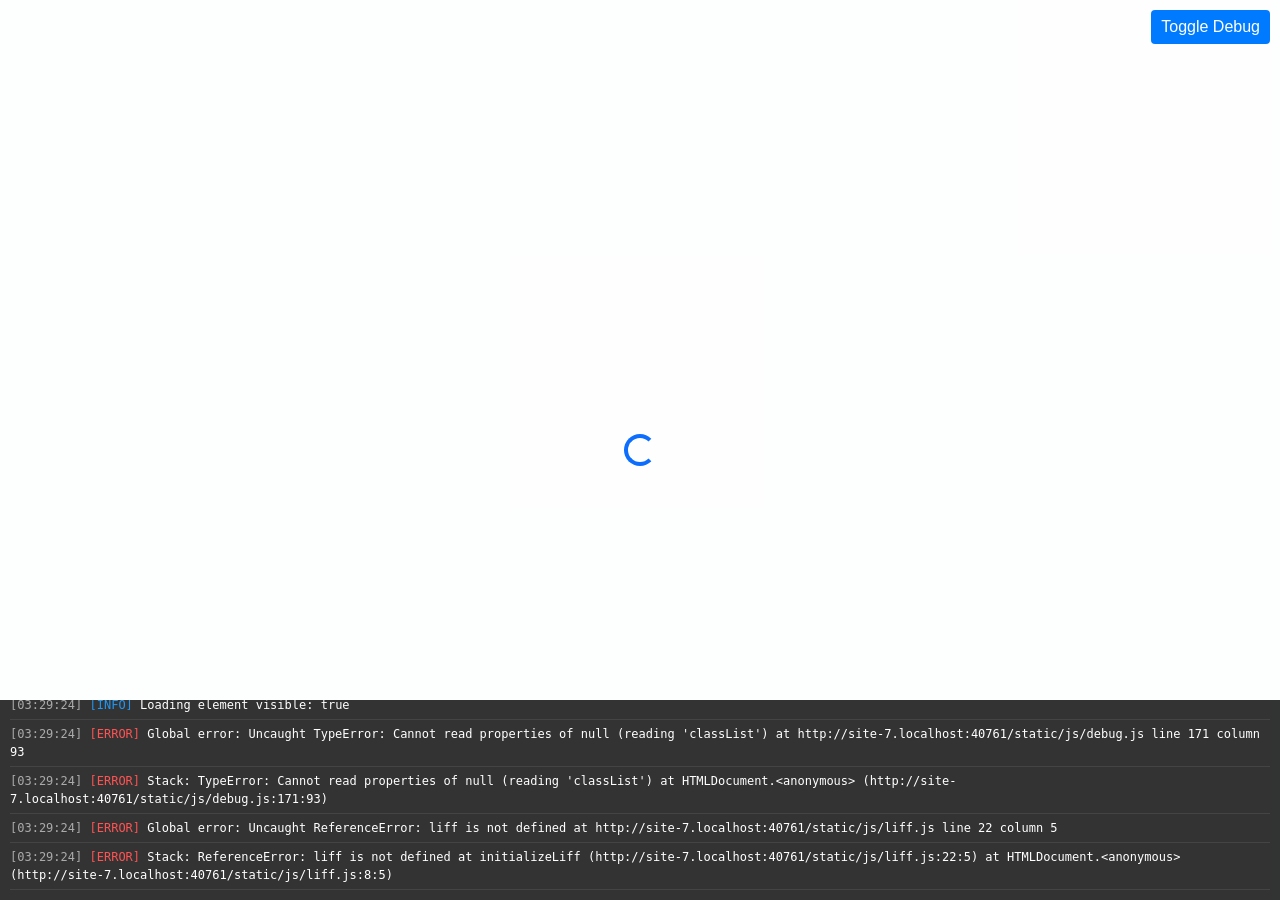
==== templates/admin.html @ e3177b23 "first commit" ====
<!DOCTYPE html>
<html lang="ja">
<head>
    <meta charset="UTF-8">
    <meta name="viewport" content="width=device-width, initial-scale=1.0">
    <title>こども食堂アンケート - 管理画面</title>
    <link href="https://cdn.jsdelivr.net/npm/bootstrap@5.3.0/dist/css/bootstrap.min.css" rel="stylesheet">
    <link rel="stylesheet" href="/static/css/style.css">
    <!-- LIFF SDK -->
    <script charset="utf-8" src="https://static.line-scdn.net/liff/edge/2/sdk.js"></script>
</head>
<body>
    <div class="container">
        <div id="loading" class="d-flex justify-content-center align-items-center vh-100">
            <div class="spinner-border text-primary" role="status">
                <span class="visually-hidden">Loading...</span>
            </div>
        </div>

        <!-- Admin Authentication -->
        <div id="admin-auth" class="mt-4 d-none">
            <h2 class="mb-4">管理者認証</h2>
            <div class="alert alert-info">
                このページは管理者専用です。管理者として認証されていない場合はアクセスできません。
            </div>
            <div id="auth-message"></div>
        </div>

        <!-- Admin Panel -->
        <div id="admin-panel" class="mt-4 d-none">
            <h2 class="mb-4">管理画面</h2>
            
            <ul class="nav nav-tabs mb-4" id="adminTabs" role="tablist">
                <li class="nav-item" role="presentation">
                    <button class="nav-link active" id="shokudo-tab" data-bs-toggle="tab" data-bs-target="#shokudo" type="button" role="tab" aria-controls="shokudo" aria-selected="true">こども食堂管理</button>
                </li>
                <li class="nav-item" role="presentation">
                    <button class="nav-link" id="question-tab" data-bs-toggle="tab" data-bs-target="#question" type="button" role="tab" aria-controls="question" aria-selected="false">質問設定</button>
                </li>
                <li class="nav-item" role="presentation">
                    <button class="nav-link" id="color-tab" data-bs-toggle="tab" data-bs-target="#color" type="button" role="tab" aria-controls="color" aria-selected="false">色設定</button>
                </li>
            </ul>
            
            <div class="tab-content" id="adminTabContent">
                <!-- こども食堂管理 -->
                <div class="tab-pane fade show active" id="shokudo" role="tabpanel" aria-labelledby="shokudo-tab">
                    <h3 class="mb-3">こども食堂登録</h3>
                    <form id="shokudo-form">
                        <div class="mb-3">
                            <label for="shokudoName" class="form-label">こども食堂名</label>
                            <input type="text" class="form-control" id="shokudoName" name="shokudoName" required>
                        </div>
                        <div class="mb-3">
                            <label for="address" class="form-label">住所</label>
                            <input type="text" class="form-control" id="address" name="address">
                        </div>
                        <div class="row mb-3">
                            <div class="col">
                                <label for="latitude" class="form-label">緯度</label>
                                <input type="text" class="form-control" id="latitude" name="latitude">
                            </div>
                            <div class="col">
                                <label for="longitude" class="form-label">経度</label>
                                <input type="text" class="form-control" id="longitude" name="longitude">
                            </div>
                        </div>
                        <button type="submit" class="btn btn-primary">登録する</button>
                    </form>
                    
                    <hr class="my-4">
                    
                    <h3 class="mb-3">こども食堂一覧</h3>
                    <div class="table-responsive">
                        <table class="table table-striped">
                            <thead>
                                <tr>
                                    <th>ID</th>
                                    <th>名前</th>
                                    <th>住所</th>
                                    <th>操作</th>
                                </tr>
                            </thead>
                            <tbody id="shokudo-list">
                                <!-- Will be populated dynamically -->
                            </tbody>
                        </table>
                    </div>
                </div>
                
                <!-- 質問設定 -->
                <div class="tab-pane fade" id="question" role="tabpanel" aria-labelledby="question-tab">
                    <h3 class="mb-3">質問と回答設定</h3>
                    <form id="question-form">
                        <div class="mb-3">
                            <label for="questionShokudoId" class="form-label">こども食堂</label>
                            <select class="form-select" id="questionShokudoId" name="questionShokudoId" required>
                                <option value="" selected disabled>選択してください</option>
                                <!-- Will be populated dynamically -->
                            </select>
                        </div>
                        <div class="mb-3">
                            <label for="questionText" class="form-label">質問文</label>
                            <input type="text" class="form-control" id="questionText" name="questionText" required>
                        </div>
                        <div class="card mb-3">
                            <div class="card-header">回答選択肢（各象限に割り当てる回答）</div>
                            <div class="card-body">
                                <div class="row mb-3">
                                    <div class="col-6">
                                        <label for="quadrantUL" class="form-label">左上</label>
                                        <input type="text" class="form-control" id="quadrantUL" name="quadrantUL" required>
                                    </div>
                                    <div class="col-6">
                                        <label for="quadrantUR" class="form-label">右上</label>
                                        <input type="text" class="form-control" id="quadrantUR" name="quadrantUR" required>
                                    </div>
                                </div>
                                <div class="row">
                                    <div class="col-6">
                                        <label for="quadrantLL" class="form-label">左下</label>
                                        <input type="text" class="form-control" id="quadrantLL" name="quadrantLL" required>
                                    </div>
                                    <div class="col-6">
                                        <label for="quadrantLR" class="form-label">右下</label>
                                        <input type="text" class="form-control" id="quadrantLR" name="quadrantLR" required>
                                    </div>
                                </div>
                            </div>
                        </div>
                        <button type="submit" class="btn btn-primary">設定を保存</button>
                    </form>
                    
                    <hr class="my-4">
                    
                    <h3 class="mb-3">現在の設定</h3>
                    <div class="mb-3">
                        <label for="currentQuestionShokudoId" class="form-label">こども食堂</label>
                        <select class="form-select" id="currentQuestionShokudoId">
                            <option value="" selected disabled>選択してください</option>
                            <!-- Will be populated dynamically -->
                        </select>
                    </div>
                    <div id="current-question-settings" class="d-none">
                        <div class="card">
                            <div class="card-header">質問設定</div>
                            <div class="card-body">
                                <h5 class="card-title" id="current-question-text"></h5>
                                <div class="row">
                                    <div class="col-6 text-center border-end border-bottom p-2">
                                        <div id="current-quadrant-ul"></div>
                                    </div>
                                    <div class="col-6 text-center border-bottom p-2">
                                        <div id="current-quadrant-ur"></div>
                                    </div>
                                    <div class="col-6 text-center border-end p-2">
                                        <div id="current-quadrant-ll"></div>
                                    </div>
                                    <div class="col-6 text-center p-2">
                                        <div id="current-quadrant-lr"></div>
                                    </div>
                                </div>
                            </div>
                        </div>
                    </div>
                </div>
                
                <!-- 色設定 -->
                <div class="tab-pane fade" id="color" role="tabpanel" aria-labelledby="color-tab">
                    <h3 class="mb-3">色の意味設定</h3>
                    <form id="color-form">
                        <div class="mb-3">
                            <label for="colorShokudoId" class="form-label">こども食堂</label>
                            <select class="form-select" id="colorShokudoId" name="colorShokudoId" required>
                                <option value="" selected disabled>選択してください</option>
                                <!-- Will be populated dynamically -->
                            </select>
                        </div>
                        <div class="card mb-3">
                            <div class="card-header">シールの色が表す属性</div>
                            <div class="card-body">
                                <div class="row mb-3">
                                    <div class="col-6">
                                        <label for="colorRed" class="form-label">
                                            <span class="badge bg-danger">赤</span>
                                        </label>
                                        <input type="text" class="form-control" id="colorRed" name="colorRed" placeholder="例: 未就学児" required>
                                    </div>
                                    <div class="col-6">
                                        <label for="colorGreen" class="form-label">
                                            <span class="badge bg-success">緑</span>
                                        </label>
                                        <input type="text" class="form-control" id="colorGreen" name="colorGreen" placeholder="例: 小学生" required>
                                    </div>
                                </div>
                                <div class="row">
                                    <div class="col-6">
                                        <label for="colorBlue" class="form-label">
                                            <span class="badge bg-primary">青</span>
                                        </label>
                                        <input type="text" class="form-control" id="colorBlue" name="colorBlue" placeholder="例: 中高生" required>
                                    </div>
                                    <div class="col-6">
                                        <label for="colorYellow" class="form-label">
                                            <span class="badge bg-warning">黄</span>
                                        </label>
                                        <input type="text" class="form-control" id="colorYellow" name="colorYellow" placeholder="例: 大人" required>
                                    </div>
                                </div>
                            </div>
                        </div>
                        <button type="submit" class="btn btn-primary">設定を保存</button>
                    </form>
                    
                    <hr class="my-4">
                    
                    <h3 class="mb-3">現在の設定</h3>
                    <div class="mb-3">
                        <label for="currentColorShokudoId" class="form-label">こども食堂</label>
                        <select class="form-select" id="currentColorShokudoId">
                            <option value="" selected disabled>選択してください</option>
                            <!-- Will be populated dynamically -->
                        </select>
                    </div>
                    <div id="current-color-settings" class="d-none">
                        <div class="card">
                            <div class="card-header">色設定</div>
                            <div class="card-body">
                                <div class="row">
                                    <div class="col-3 text-center">
                                        <span class="badge bg-danger">赤</span>
                                        <div id="current-color-red"></div>
                                    </div>
                                    <div class="col-3 text-center">
                                        <span class="badge bg-success">緑</span>
                                        <div id="current-color-green"></div>
                                    </div>
                                    <div class="col-3 text-center">
                                        <span class="badge bg-primary">青</span>
                                        <div id="current-color-blue"></div>
                                    </div>
                                    <div class="col-3 text-center">
                                        <span class="badge bg-warning">黄</span>
                                        <div id="current-color-yellow"></div>
                                    </div>
                                </div>
                            </div>
                        </div>
                    </div>
                </div>
            </div>
        </div>
    </div>

    <!-- Bootstrap JS -->
    <script src="https://cdn.jsdelivr.net/npm/bootstrap@5.3.0/dist/js/bootstrap.bundle.min.js"></script>
    <!-- Debug JS (for troubleshooting) -->
    <script src="/static/js/debug.js"></script>
    <!-- Admin JS -->
    <script src="/static/js/liff.js"></script>
    <script src="/static/js/admin.js"></script>
    
    <!-- Pass LIFF ID to JavaScript -->
    <script>
        const liffId = "{{ liff_id }}";
    </script>
</body>
</html>
---- static/css/style.css ----
/* General Styles */
body {
    font-family: 'Hiragino Sans', 'Hiragino Kaku Gothic ProN', Meiryo, sans-serif;
    background-color: #f8f9fa;
    color: #333;
    padding-bottom: 2rem;
}

.container {
    max-width: 768px;
    padding: 1rem;
}

h2 {
    color: #00b900; /* LINE green */
    font-weight: bold;
}

h3 {
    color: #333;
    font-weight: bold;
}

/* Loading Spinner */
#loading {
    position: fixed;
    top: 0;
    left: 0;
    right: 0;
    bottom: 0;
    background-color: rgba(255, 255, 255, 0.8);
    z-index: 9999;
}

/* Camera Styles */
.camera-container {
    position: relative;
    border: 1px solid #ddd;
    border-radius: 0.25rem;
    overflow: hidden;
}

#camera {
    width: 100%;
    max-height: 70vh;
    background-color: #000;
}

#guide-overlay {
    position: absolute;
    top: 0;
    left: 0;
    width: 100%;
    height: 100%;
    pointer-events: none;
}

#canvas {
    display: none;
}

/* Card Styles */
.card {
    box-shadow: 0 2px 4px rgba(0, 0, 0, 0.1);
    margin-bottom: 1rem;
}

.card-header {
    background-color: #00b900;
    color: white;
    font-weight: bold;
}

/* Button Styles */
.btn-primary {
    background-color: #00b900;
    border-color: #00b900;
}

.btn-primary:hover, .btn-primary:focus {
    background-color: #009900;
    border-color: #009900;
}

/* Form Styles */
.form-control:focus, .form-select:focus {
    border-color: #00b900;
    box-shadow: 0 0 0 0.25rem rgba(0, 185, 0, 0.25);
}

/* Table Styles */
.table {
    background-color: white;
}

/* Badge Styles */
.badge {
    font-size: 0.9rem;
    padding: 0.5rem;
    margin-bottom: 0.5rem;
    display: inline-block;
}

/* Quadrant Display */
.border-end, .border-bottom {
    border-color: #00b900 !important;
}

/* Result Display */
#result-container {
    background-color: white;
    border-radius: 0.25rem;
    padding: 1rem;
    box-shadow: 0 2px 4px rgba(0, 0, 0, 0.1);
}

/* Admin Panel Styles */
.nav-tabs .nav-link {
    color: #333;
}

.nav-tabs .nav-link.active {
    color: #00b900;
    font-weight: bold;
    border-bottom-color: #00b900;
}

/* Responsive Adjustments */
@media (max-width: 576px) {
    .container {
        padding: 0.5rem;
    }
    
    h2 {
        font-size: 1.5rem;
    }
    
    h3 {
        font-size: 1.25rem;
    }
    
    .btn {
        font-size: 0.9rem;
    }
}
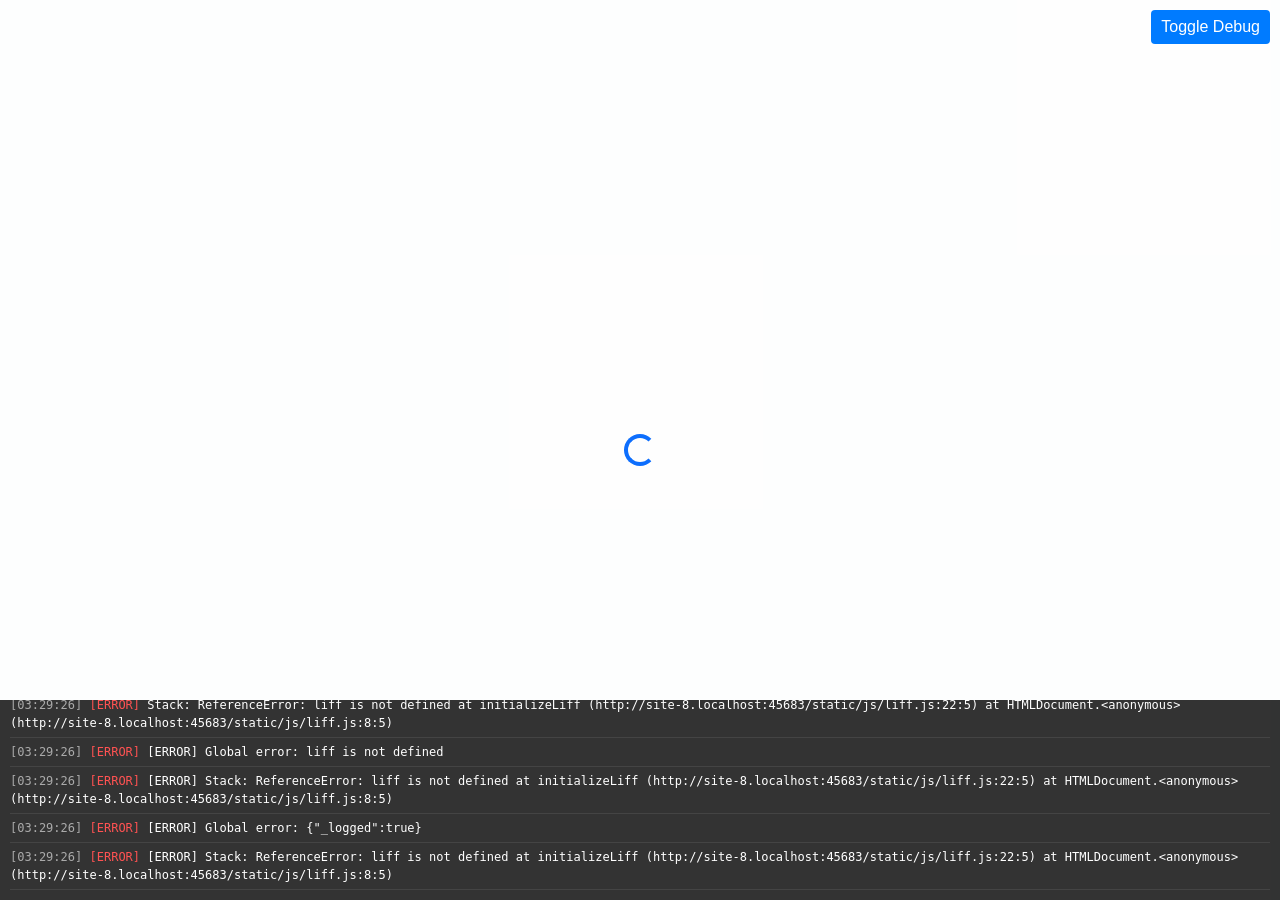
==== commit 83b3f558: "update application" ====
--- a/templates/admin.html
+++ b/templates/admin.html
@@ -11,97 +11,60 @@
 </head>
 <body>
     <div class="container">
+        <!-- Loading spinner -->
         <div id="loading" class="d-flex justify-content-center align-items-center vh-100">
             <div class="spinner-border text-primary" role="status">
                 <span class="visually-hidden">Loading...</span>
             </div>
         </div>
 
-        <!-- Admin Authentication -->
-        <div id="admin-auth" class="mt-4 d-none">
-            <h2 class="mb-4">管理者認証</h2>
+        <!-- User Registration -->
+        <div id="user-registration" class="mt-4 d-none">
+            <h2 class="mb-4">ユーザー登録</h2>
             <div class="alert alert-info">
-                このページは管理者専用です。管理者として認証されていない場合はアクセスできません。
+                運営されているこども食堂を選択して登録してください。
             </div>
-            <div id="auth-message"></div>
+            <form id="registration-form">
+                <div class="mb-3">
+                    <label class="form-label">ご担当者様名</label>
+                    <p class="form-control-static" id="userDisplayName"></p>
+                </div>
+                <div class="mb-3">
+                    <label for="shokudoSelect" class="form-label">運営こども食堂</label>
+                    <select class="form-select" id="shokudoSelect" name="shokudoId" required>
+                        <option value="" selected disabled>選択してください</option>
+                    </select>
+                    <input type="text" class="form-control mt-2" id="shokudoSearch" placeholder="食堂名で検索">
+                </div>
+                <button type="submit" class="btn btn-primary">登録する</button>
+            </form>
         </div>
 
         <!-- Admin Panel -->
         <div id="admin-panel" class="mt-4 d-none">
-            <h2 class="mb-4">管理画面</h2>
+            <h2 class="mb-4">設定画面</h2>
             
             <ul class="nav nav-tabs mb-4" id="adminTabs" role="tablist">
                 <li class="nav-item" role="presentation">
-                    <button class="nav-link active" id="shokudo-tab" data-bs-toggle="tab" data-bs-target="#shokudo" type="button" role="tab" aria-controls="shokudo" aria-selected="true">こども食堂管理</button>
+                    <button class="nav-link active" id="question-tab" data-bs-toggle="tab" 
+                            data-bs-target="#question" type="button" role="tab">質問設定</button>
                 </li>
                 <li class="nav-item" role="presentation">
-                    <button class="nav-link" id="question-tab" data-bs-toggle="tab" data-bs-target="#question" type="button" role="tab" aria-controls="question" aria-selected="false">質問設定</button>
-                </li>
-                <li class="nav-item" role="presentation">
-                    <button class="nav-link" id="color-tab" data-bs-toggle="tab" data-bs-target="#color" type="button" role="tab" aria-controls="color" aria-selected="false">色設定</button>
+                    <button class="nav-link" id="color-tab" data-bs-toggle="tab" 
+                            data-bs-target="#color" type="button" role="tab">色設定</button>
                 </li>
             </ul>
             
             <div class="tab-content" id="adminTabContent">
-                <!-- こども食堂管理 -->
-                <div class="tab-pane fade show active" id="shokudo" role="tabpanel" aria-labelledby="shokudo-tab">
-                    <h3 class="mb-3">こども食堂登録</h3>
-                    <form id="shokudo-form">
-                        <div class="mb-3">
-                            <label for="shokudoName" class="form-label">こども食堂名</label>
-                            <input type="text" class="form-control" id="shokudoName" name="shokudoName" required>
-                        </div>
-                        <div class="mb-3">
-                            <label for="address" class="form-label">住所</label>
-                            <input type="text" class="form-control" id="address" name="address">
-                        </div>
-                        <div class="row mb-3">
-                            <div class="col">
-                                <label for="latitude" class="form-label">緯度</label>
-                                <input type="text" class="form-control" id="latitude" name="latitude">
-                            </div>
-                            <div class="col">
-                                <label for="longitude" class="form-label">経度</label>
-                                <input type="text" class="form-control" id="longitude" name="longitude">
-                            </div>
-                        </div>
-                        <button type="submit" class="btn btn-primary">登録する</button>
-                    </form>
-                    
-                    <hr class="my-4">
-                    
-                    <h3 class="mb-3">こども食堂一覧</h3>
-                    <div class="table-responsive">
-                        <table class="table table-striped">
-                            <thead>
-                                <tr>
-                                    <th>ID</th>
-                                    <th>名前</th>
-                                    <th>住所</th>
-                                    <th>操作</th>
-                                </tr>
-                            </thead>
-                            <tbody id="shokudo-list">
-                                <!-- Will be populated dynamically -->
-                            </tbody>
-                        </table>
-                    </div>
-                </div>
-                
                 <!-- 質問設定 -->
-                <div class="tab-pane fade" id="question" role="tabpanel" aria-labelledby="question-tab">
+                <div class="tab-pane fade show active" id="question" role="tabpanel">
                     <h3 class="mb-3">質問と回答設定</h3>
+                    <!-- 質問設定フォーム -->
                     <form id="question-form">
                         <div class="mb-3">
-                            <label for="questionShokudoId" class="form-label">こども食堂</label>
-                            <select class="form-select" id="questionShokudoId" name="questionShokudoId" required>
-                                <option value="" selected disabled>選択してください</option>
-                                <!-- Will be populated dynamically -->
-                            </select>
-                        </div>
-                        <div class="mb-3">
                             <label for="questionText" class="form-label">質問文</label>
-                            <input type="text" class="form-control" id="questionText" name="questionText" required>
+                            <input type="text" class="form-control" id="questionText" 
+                                   name="questionText" required>
                         </div>
                         <div class="card mb-3">
                             <div class="card-header">回答選択肢（各象限に割り当てる回答）</div>
@@ -109,55 +72,66 @@
                                 <div class="row mb-3">
                                     <div class="col-6">
                                         <label for="quadrantUL" class="form-label">左上</label>
-                                        <input type="text" class="form-control" id="quadrantUL" name="quadrantUL" required>
+                                        <input type="text" class="form-control" id="quadrantUL" 
+                                               name="quadrantUL" required>
                                     </div>
                                     <div class="col-6">
                                         <label for="quadrantUR" class="form-label">右上</label>
-                                        <input type="text" class="form-control" id="quadrantUR" name="quadrantUR" required>
+                                        <input type="text" class="form-control" id="quadrantUR" 
+                                               name="quadrantUR" required>
                                     </div>
                                 </div>
                                 <div class="row">
                                     <div class="col-6">
                                         <label for="quadrantLL" class="form-label">左下</label>
-                                        <input type="text" class="form-control" id="quadrantLL" name="quadrantLL" required>
+                                        <input type="text" class="form-control" id="quadrantLL" 
+                                               name="quadrantLL" required>
                                     </div>
                                     <div class="col-6">
                                         <label for="quadrantLR" class="form-label">右下</label>
-                                        <input type="text" class="form-control" id="quadrantLR" name="quadrantLR" required>
-                                    </div>
-                                </div>
-                            </div>
-                        </div>
-                        <button type="submit" class="btn btn-primary">設定を保存</button>
+                                        <input type="text" class="form-control" id="quadrantLR" 
+                                               name="quadrantLR" required>
+                                    </div>
+                                </div>
+                            </div>
+                        </div>
+                        <div class="d-flex align-items-center">
+                            <button type="submit" class="btn btn-primary">設定を保存</button>
+                            <span id="question-save-message" class="ms-3 text-success" style="display: none;">
+                                設定が保存されました
+                            </span>
+                        </div>
                     </form>
                     
                     <hr class="my-4">
                     
                     <h3 class="mb-3">現在の設定</h3>
-                    <div class="mb-3">
-                        <label for="currentQuestionShokudoId" class="form-label">こども食堂</label>
-                        <select class="form-select" id="currentQuestionShokudoId">
-                            <option value="" selected disabled>選択してください</option>
-                            <!-- Will be populated dynamically -->
-                        </select>
-                    </div>
-                    <div id="current-question-settings" class="d-none">
+                    <!-- 現在の設定表示部分 -->
+                    <div id="current-question-settings">
                         <div class="card">
                             <div class="card-header">質問設定</div>
                             <div class="card-body">
-                                <h5 class="card-title" id="current-question-text"></h5>
-                                <div class="row">
-                                    <div class="col-6 text-center border-end border-bottom p-2">
-                                        <div id="current-quadrant-ul"></div>
-                                    </div>
-                                    <div class="col-6 text-center border-bottom p-2">
-                                        <div id="current-quadrant-ur"></div>
-                                    </div>
-                                    <div class="col-6 text-center border-end p-2">
-                                        <div id="current-quadrant-ll"></div>
-                                    </div>
-                                    <div class="col-6 text-center p-2">
-                                        <div id="current-quadrant-lr"></div>
+                                <h5>質問文</h5>
+                                <p id="current-question"></p>
+                                <h5>回答選択肢</h5>
+                                <div class="row">
+                                    <div class="col-6">
+                                        <strong>左上:</strong>
+                                        <p id="current-quadrant-ul"></p>
+                                    </div>
+                                    <div class="col-6">
+                                        <strong>右上:</strong>
+                                        <p id="current-quadrant-ur"></p>
+                                    </div>
+                                </div>
+                                <div class="row">
+                                    <div class="col-6">
+                                        <strong>左下:</strong>
+                                        <p id="current-quadrant-ll"></p>
+                                    </div>
+                                    <div class="col-6">
+                                        <strong>右下:</strong>
+                                        <p id="current-quadrant-lr"></p>
                                     </div>
                                 </div>
                             </div>
@@ -166,31 +140,25 @@
                 </div>
                 
                 <!-- 色設定 -->
-                <div class="tab-pane fade" id="color" role="tabpanel" aria-labelledby="color-tab">
+                <div class="tab-pane fade" id="color" role="tabpanel">
                     <h3 class="mb-3">色の意味設定</h3>
+                    <!-- 色設定フォーム -->
                     <form id="color-form">
-                        <div class="mb-3">
-                            <label for="colorShokudoId" class="form-label">こども食堂</label>
-                            <select class="form-select" id="colorShokudoId" name="colorShokudoId" required>
-                                <option value="" selected disabled>選択してください</option>
-                                <!-- Will be populated dynamically -->
-                            </select>
-                        </div>
                         <div class="card mb-3">
-                            <div class="card-header">シールの色が表す属性</div>
-                            <div class="card-body">
-                                <div class="row mb-3">
+                            <div class="card-body">
+                                <div class="row">
                                     <div class="col-6">
                                         <label for="colorRed" class="form-label">
                                             <span class="badge bg-danger">赤</span>
                                         </label>
-                                        <input type="text" class="form-control" id="colorRed" name="colorRed" placeholder="例: 未就学児" required>
+                                        <input type="text" class="form-control" id="colorRed" 
+                                               name="colorRed" required>
                                     </div>
                                     <div class="col-6">
                                         <label for="colorGreen" class="form-label">
                                             <span class="badge bg-success">緑</span>
                                         </label>
-                                        <input type="text" class="form-control" id="colorGreen" name="colorGreen" placeholder="例: 小学生" required>
+                                        <input type="text" class="form-control" id="colorGreen" name="colorGreen" required>
                                     </div>
                                 </div>
                                 <div class="row">
@@ -198,50 +166,50 @@
                                         <label for="colorBlue" class="form-label">
                                             <span class="badge bg-primary">青</span>
                                         </label>
-                                        <input type="text" class="form-control" id="colorBlue" name="colorBlue" placeholder="例: 中高生" required>
+                                        <input type="text" class="form-control" id="colorBlue" name="colorBlue" required>
                                     </div>
                                     <div class="col-6">
                                         <label for="colorYellow" class="form-label">
                                             <span class="badge bg-warning">黄</span>
                                         </label>
-                                        <input type="text" class="form-control" id="colorYellow" name="colorYellow" placeholder="例: 大人" required>
-                                    </div>
-                                </div>
-                            </div>
-                        </div>
-                        <button type="submit" class="btn btn-primary">設定を保存</button>
+                                        <input type="text" class="form-control" id="colorYellow" name="colorYellow" required>
+                                    </div>
+                                </div>
+                            </div>
+                        </div>
+                        <div class="d-flex align-items-center">
+                            <button type="submit" class="btn btn-primary">設定を保存</button>
+                            <span id="color-save-message" class="ms-3 text-success" style="display: none;">
+                                設定が保存されました
+                            </span>
+                        </div>
                     </form>
                     
                     <hr class="my-4">
                     
                     <h3 class="mb-3">現在の設定</h3>
-                    <div class="mb-3">
-                        <label for="currentColorShokudoId" class="form-label">こども食堂</label>
-                        <select class="form-select" id="currentColorShokudoId">
-                            <option value="" selected disabled>選択してください</option>
-                            <!-- Will be populated dynamically -->
-                        </select>
-                    </div>
-                    <div id="current-color-settings" class="d-none">
+                    <div id="current-color-settings">
                         <div class="card">
-                            <div class="card-header">色設定</div>
-                            <div class="card-body">
-                                <div class="row">
-                                    <div class="col-3 text-center">
-                                        <span class="badge bg-danger">赤</span>
-                                        <div id="current-color-red"></div>
-                                    </div>
-                                    <div class="col-3 text-center">
-                                        <span class="badge bg-success">緑</span>
-                                        <div id="current-color-green"></div>
-                                    </div>
-                                    <div class="col-3 text-center">
-                                        <span class="badge bg-primary">青</span>
-                                        <div id="current-color-blue"></div>
-                                    </div>
-                                    <div class="col-3 text-center">
-                                        <span class="badge bg-warning">黄</span>
-                                        <div id="current-color-yellow"></div>
+                            <div class="card-header">色の意味設定</div>
+                            <div class="card-body">
+                                <div class="row">
+                                    <div class="col-6">
+                                        <strong><span class="badge bg-danger">赤</span>:</strong>
+                                        <p id="current-color-red"></p>
+                                    </div>
+                                    <div class="col-6">
+                                        <strong><span class="badge bg-success">緑</span>:</strong>
+                                        <p id="current-color-green"></p>
+                                    </div>
+                                </div>
+                                <div class="row">
+                                    <div class="col-6">
+                                        <strong><span class="badge bg-primary">青</span>:</strong>
+                                        <p id="current-color-blue"></p>
+                                    </div>
+                                    <div class="col-6">
+                                        <strong><span class="badge bg-warning">黄</span>:</strong>
+                                        <p id="current-color-yellow"></p>
                                     </div>
                                 </div>
                             </div>
@@ -252,15 +220,12 @@
         </div>
     </div>
 
-    <!-- Bootstrap JS -->
+    <!-- Scripts -->
     <script src="https://cdn.jsdelivr.net/npm/bootstrap@5.3.0/dist/js/bootstrap.bundle.min.js"></script>
-    <!-- Debug JS (for troubleshooting) -->
+    <script src="https://static.line-scdn.net/liff/edge/2/sdk.js"></script>
     <script src="/static/js/debug.js"></script>
-    <!-- Admin JS -->
-    <script src="/static/js/liff.js"></script>
-    <script src="/static/js/admin.js"></script>
-    
-    <!-- Pass LIFF ID to JavaScript -->
+    <script src="/static/js/admin.js"></script>  <!-- admin.jsを先に読み込む -->
+    <script src="/static/js/liff.js"></script>   <!-- liff.jsを後に読み込む -->
     <script>
         const liffId = "{{ liff_id }}";
     </script>
--- a/static/css/style.css
+++ b/static/css/style.css
@@ -53,10 +53,6 @@
     width: 100%;
     height: 100%;
     pointer-events: none;
-}
-
-#canvas {
-    display: none;
 }
 
 /* Card Styles */
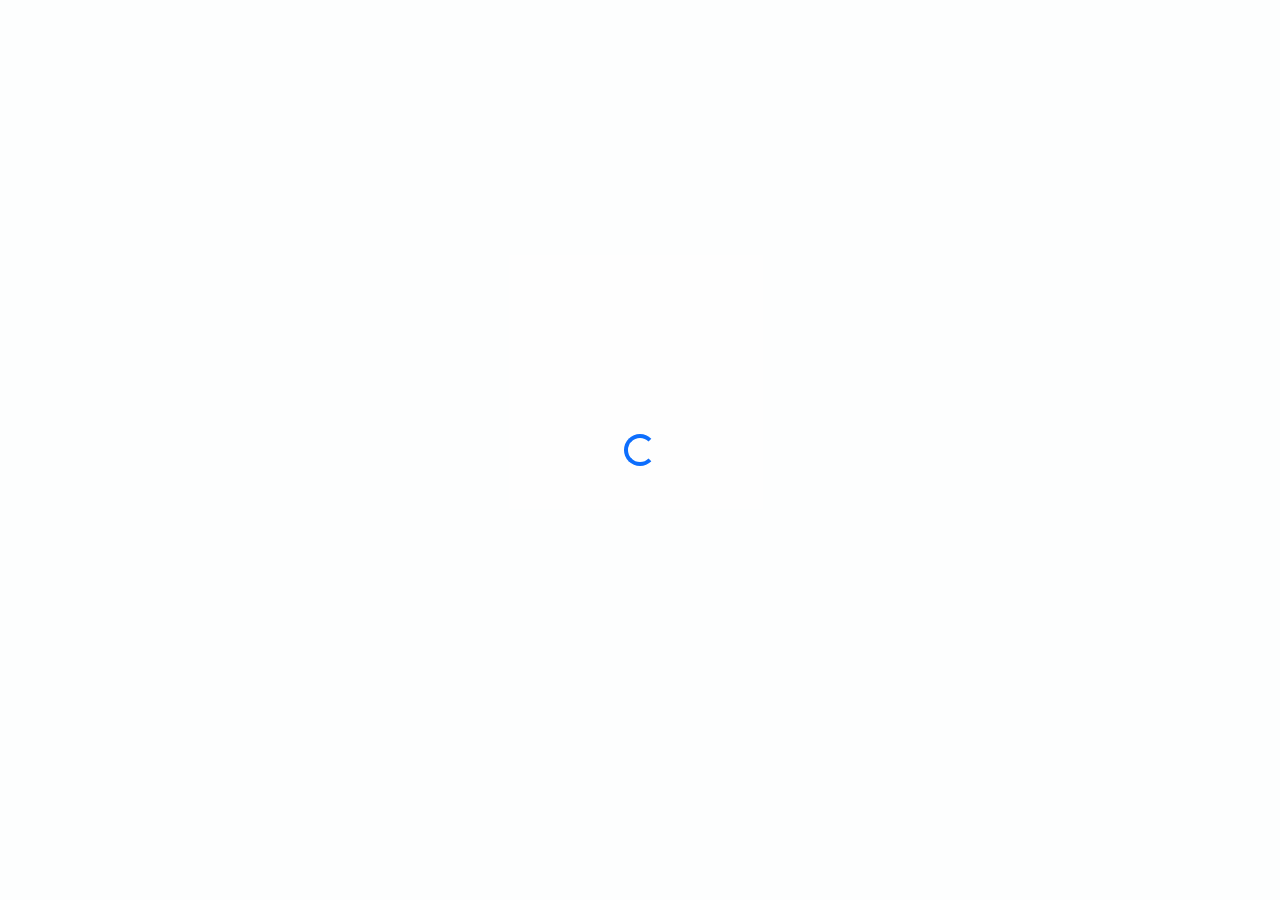
==== commit 83db683c: "デバッグ機能を削除して読み込み画面と管理画面の行き来ができるように修正" ====
--- a/templates/admin.html
+++ b/templates/admin.html
@@ -42,7 +42,10 @@
 
         <!-- Admin Panel -->
         <div id="admin-panel" class="mt-4 d-none">
-            <h2 class="mb-4">設定画面</h2>
+            <div class="d-flex justify-content-between align-items-center mb-4">
+                <h2 class="mb-0">設定画面</h2>
+                <a href="/" class="btn btn-outline-secondary btn-sm">トップへ戻る</a>
+            </div>
             
             <ul class="nav nav-tabs mb-4" id="adminTabs" role="tablist">
                 <li class="nav-item" role="presentation">
@@ -223,7 +226,6 @@
     <!-- Scripts -->
     <script src="https://cdn.jsdelivr.net/npm/bootstrap@5.3.0/dist/js/bootstrap.bundle.min.js"></script>
     <script src="https://static.line-scdn.net/liff/edge/2/sdk.js"></script>
-    <script src="/static/js/debug.js"></script>
     <script src="/static/js/admin.js"></script>  <!-- admin.jsを先に読み込む -->
     <script src="/static/js/liff.js"></script>   <!-- liff.jsを後に読み込む -->
     <script>
